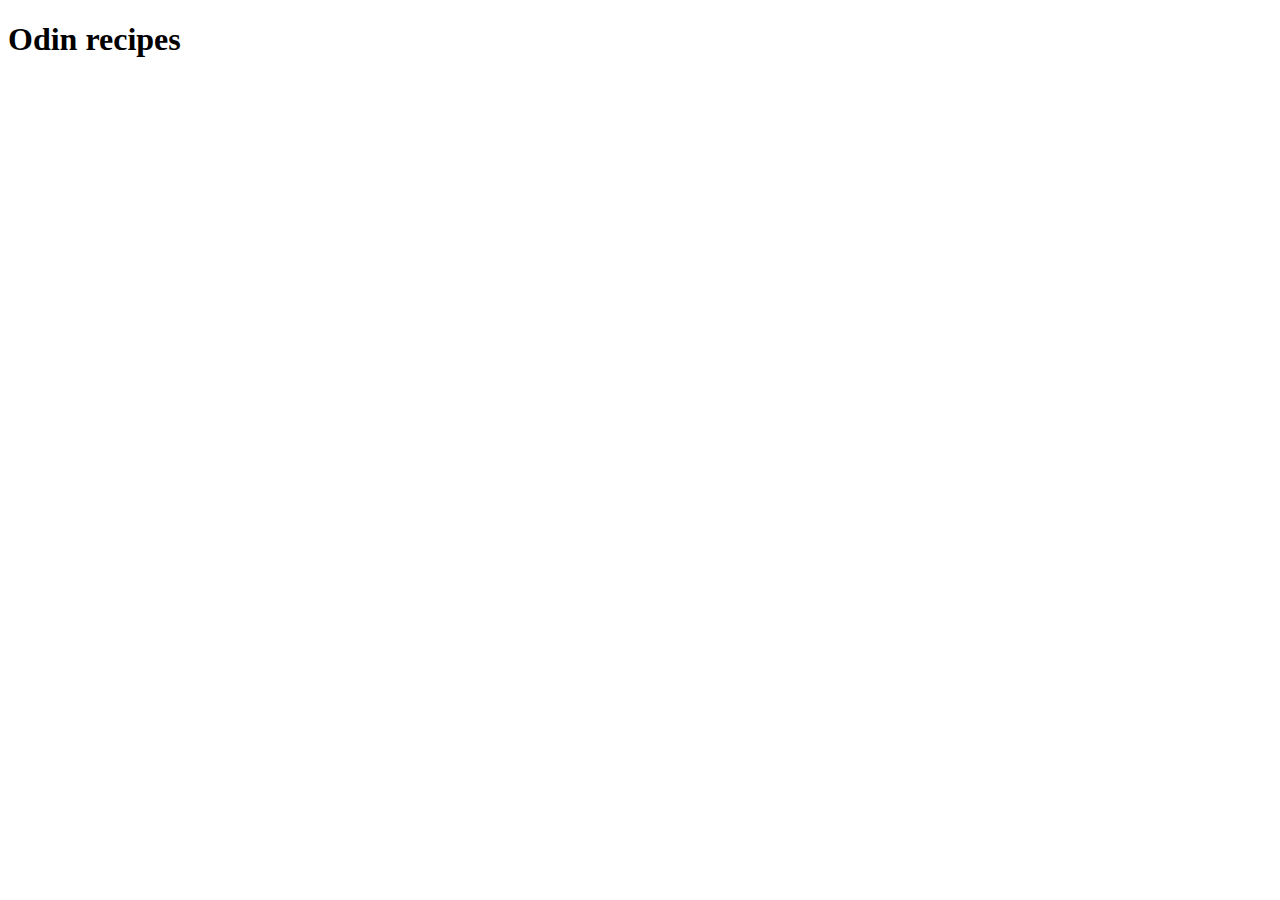
==== index.html @ 0dd345a0 "added h1 title" ====
<!DOCTYPE html>
<html lang="en">
<head>
    <meta charset="UTF-8">
    <meta http-equiv="X-UA-Compatible" content="IE=edge">
    <meta name="viewport" content="width=device-width, initial-scale=1.0">
    <title>Document</title>
</head>
<body>
    <h1> Odin recipes </h1>
    
</body>
</html>
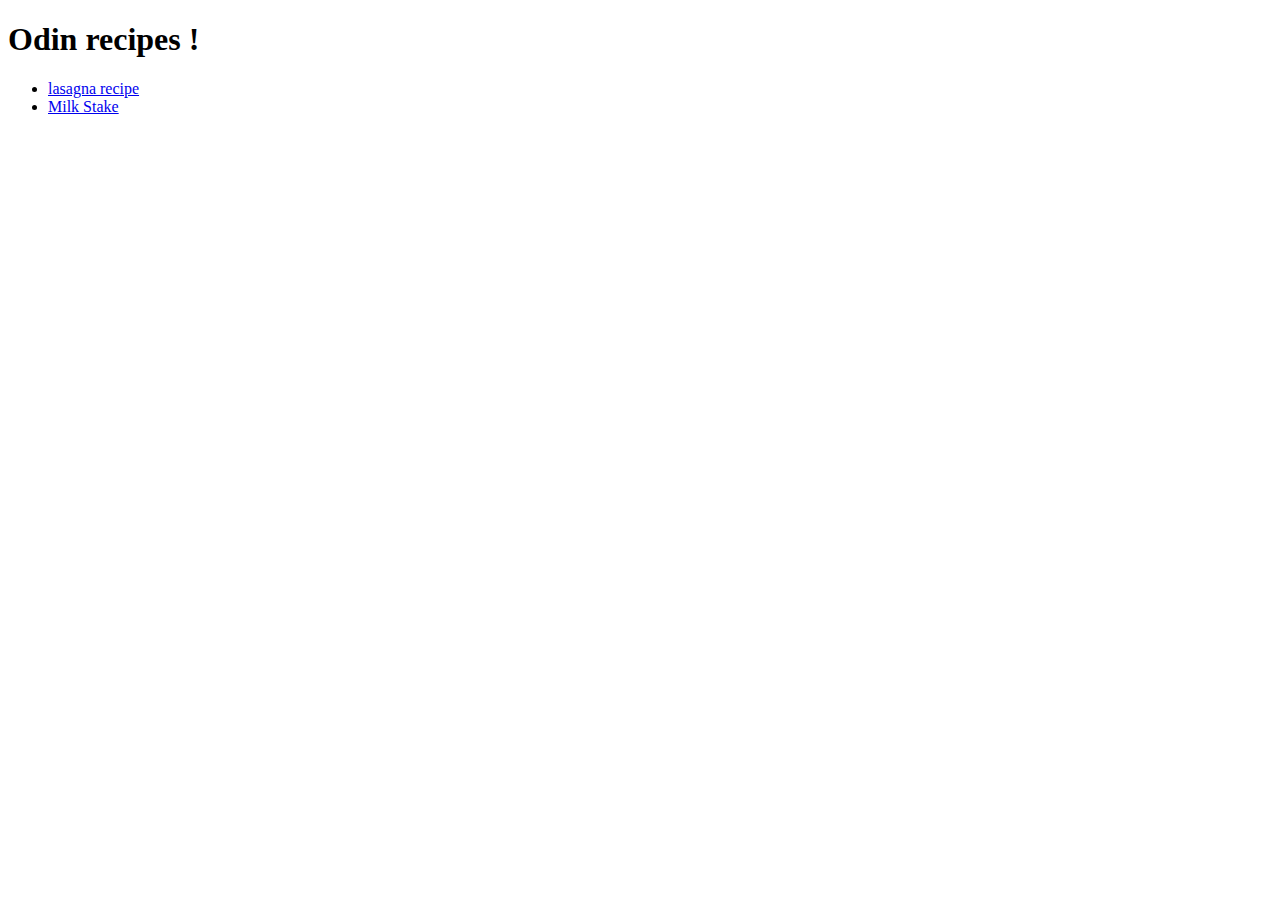
==== commit d1517c54: "added a href to index.html" ====
--- a/index.html
+++ b/index.html
@@ -7,7 +7,14 @@
     <title>Document</title>
 </head>
 <body>
-    <h1> Odin recipes </h1>
-    
+    <h1> Odin recipes !</h1>
+<div>
+    <ul>
+
+    <li><a href="recipes/lasagna.html">lasagna recipe</a></li>
+    <li><a href="recipes/milkstake.html">Milk Stake </a></li>
+</ul>
+
+</div>
 </body>
 </html>